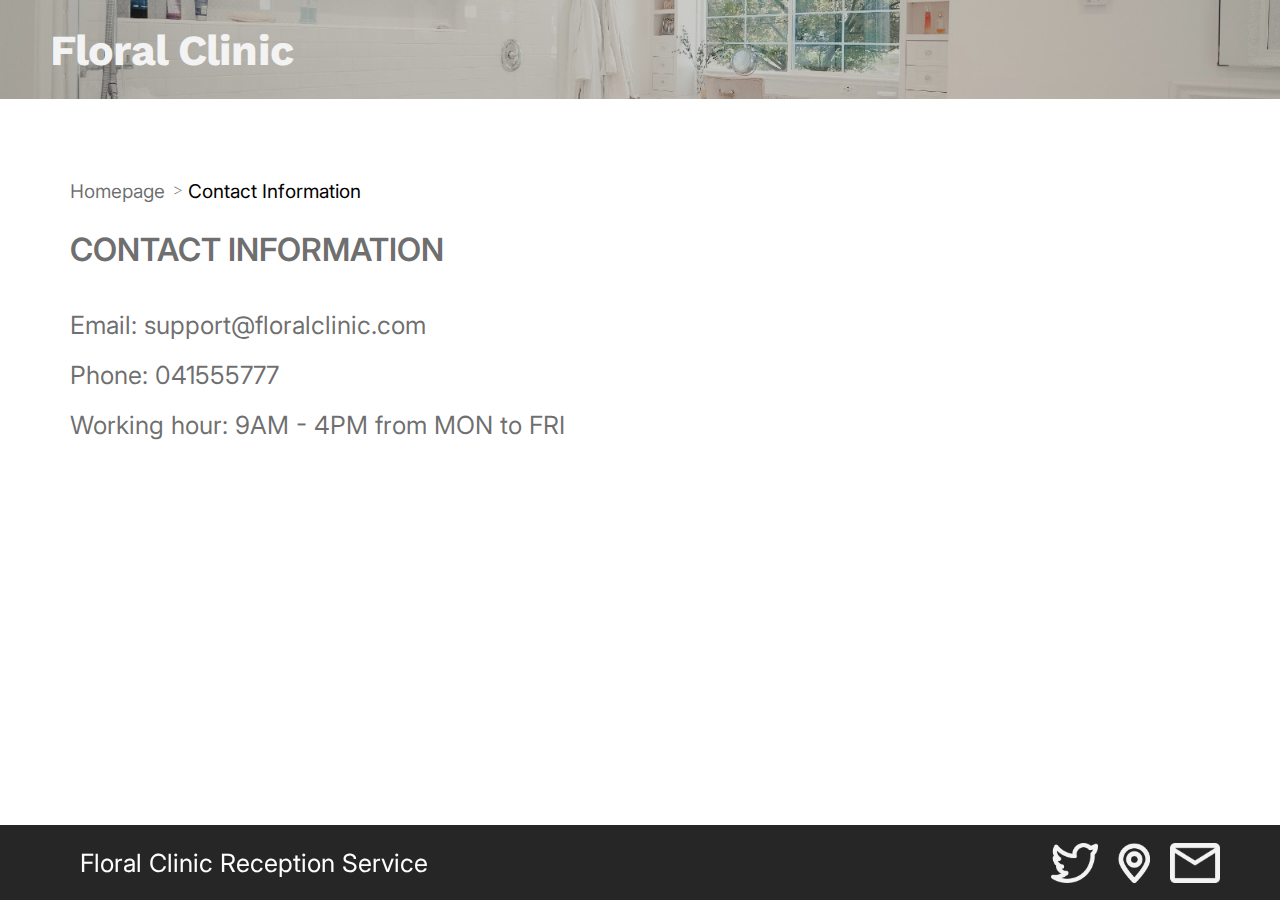
==== Contact-Information.html @ 1804a6e9 "final" ====
<!DOCTYPE html>
<html lang="en">
<head>
  <meta charset="UTF-8">
  <meta http-equiv="X-UA-Compatible" content="IE=edge">
  <meta name="viewport" content="width=device-width, initial-scale=1.0">
  <link rel="stylesheet" href="style_Contact-Information.css">
  <title>Contact Information</title>
  
  <link rel="preconnect" href="https://fonts.googleapis.com">
  <link rel="preconnect" href="https://fonts.gstatic.com" crossorigin>
  <link href="https://fonts.googleapis.com/css2?family=Work+Sans:wght@700&display=swap" rel="stylesheet">
  <link rel="preconnect" href="https://fonts.googleapis.com">
  <link rel="preconnect" href="https://fonts.gstatic.com" crossorigin>
  <link href="https://fonts.googleapis.com/css2?family=Inter&display=swap" rel="stylesheet">
  <link rel="preconnect" href="https://fonts.googleapis.com">
  <link rel="preconnect" href="https://fonts.gstatic.com" crossorigin>
  <link href="https://fonts.googleapis.com/css2?family=Inter:wght@200&display=swap" rel="stylesheet">
  <link rel="preconnect" href="https://fonts.googleapis.com">
  <link rel="preconnect" href="https://fonts.gstatic.com" crossorigin>
  <link href="https://fonts.googleapis.com/css2?family=Inter:wght@500&display=swap" rel="stylesheet">
  <link rel="preconnect" href="https://fonts.googleapis.com">
  <link rel="preconnect" href="https://fonts.gstatic.com" crossorigin>
  <link href="https://fonts.googleapis.com/css2?family=Inter:wght@300&display=swap" rel="stylesheet">
  <link rel="stylesheet" href="https://cdnjs.cloudflare.com/ajax/libs/font-awesome/6.3.0/css/all.min.css" integrity="sha512-SzlrxWUlpfuzQ+pcUCosxcglQRNAq/DZjVsC0lE40xsADsfeQoEypE+enwcOiGjk/bSuGGKHEyjSoQ1zVisanQ==" crossorigin="anonymous" referrerpolicy="no-referrer" />
</head>
<body>
  <div class="header">

    <div class="header__logo">
      <a style="text-decoration: none; color: #F3F3F3;" href="index.html">Floral Clinic</a></div>
     
  </div>

  <div class="content">

    <div class="content__address">

      <div class="content__adress--homepage">
        <a style="text-decoration: none; color: rgba(0, 0, 0, 0.58);" href="index.html">Homepage </a>
      </div>
    
      <div class="content__ratherthan">
        &#62;
      </div>
      
      <div class="content__address--Contact-Information">
        <a style="text-decoration: none; color:  black;" href="#">Contact Information</a>  
        </div>
    </div>
    
   
    <div class="content__title">
      CONTACT INFORMATION
    </div>

    <div class="content__main-content">
      Email: support@floralclinic.com <br>
      Phone: 041555777 <br>
      Working hour: 9AM - 4PM from MON to FRI
    </div>

  </div>
    
  <div class="footer">
    <div class="footer__left-part">
      <div class="footer__coppyright">
        <i class="fa-sharp fa-regular fa-copyright"></i>
      </div>
      <div class="footer__slogan">
        Floral Clinic Reception Service
      </div>
    </div>
    <div class="footer__right-part">
      <div class="footer__right-part--twitter">
        <img src="Icons/Twitter.png">
      </div>
      <div class="footer__right-part--location">
        <img src="Icons/Location.png">
      </div>
      <div class="footer__right-part--contact">
        <img src="Icons/Contact.png" >
      </div>
  
    </div>
    
    
    
    
  </div>

  </div>
</body>
</html>
---- style_Contact-Information.css ----
*{
  padding: 0;
  margin: 0;
}

.header {
  width: 100%;
  height: 11vh;
  margin-top: 0;
  border-style: none;
  display: flex;
  justify-content: space-between;
  position: absolute;
  background: linear-gradient(to top, rgba(0, 0, 0, 0.08),rgba(0,0,0,0.08)50%), url(background.jpg);
  background-position: center;
  background-size: cover;
  background-repeat: no-repeat;
}

.header__logo {
  width: fit-content;
  height: 100%;
  font-size: 30px;
  display: flex;
  align-items: center;
  justify-content: center;
  left: 50px;
  position: relative;
  color: #F3F3F3;
  font-family: 'Work Sans';
  font-style: normal;
  font-weight: 700;
  font-size: 43px;
  line-height: 50px;
  letter-spacing: -0.02em;

}

.header__section--btn {
  width: fit-content;
  height: 100%;
  display: flex;
  align-items: center;
  justify-content: space-between ;
  margin-right: 20px;
  border-style: none;

}

.header__Section1--btn {
  margin: 0 10px;
  background-color: lightgray;
  width: 209px;
  height: 50px;
  border-radius: 15px;
  box-shadow: 0px 4px 4px rgba(0, 0, 0, 0.25), 0px 4px 4px rgba(0, 0, 0, 0.25);
  background: #FFFFFF;
  display: flex;
  align-items: center;
  justify-content: center;
  font-size: 25px;
  color: rgba(0, 0, 0, 0.58);
}

.content {
  display: flex;
  width: 100%;
  height: 100px;
  top: 20vh;
  position: absolute;
}

.content__adress--homepage {
  display: flex;
  position: relative;
  width: 100px; 
  height: fit-content;
  font-family: 'Inter';
  font-style: normal;
  font-weight: 400;
  font-size: 19px;
  line-height: 23px;
  color: rgba(0, 0, 0, 0.58);
}

.content__ratherthan {
  color: rgba(0, 0, 0, 0.58);
  display: flex;
  position: relative;
  width: 10px;
  height: fit-content;
  padding-top: 2px;
  align-items: center;
  justify-content: center;
  padding-right: 5px;
  margin-left: 3px;
}


.content__address--Contact-Information {
  display: flex;
  align-items: center;
  justify-content: center;
  position: relative;
  width: fit-content;
  height: fit-content;

  font-family: 'Inter';
  font-style: normal;
  font-weight: 400;
  font-size: 19px;
  line-height: 23px;
  color: black;
}

.content__adress--homepage:hover,
.content__address--Security-Information:hover
{
  text-decoration: underline;
}

.content__title {
  display: flex;
  margin-top: 50px;
  position: absolute;
  font-family: 'Inter';
  font-style: normal;
  font-weight: 600;
  font-size: 32px;
  line-height: 39px;
  /* identical to box height */
  margin-left: 70px;
  color: rgba(0, 0, 0, 0.58);
}

.content__address {
  width: 100%;
  display: flex;
  margin-left: 70px;
}

.content__main-content {
  position: absolute;
  width: fit-content;
  height: fit-content;
  margin: 120px 0 0 70px;
  font-family: 'Inter';
  font-style: normal;
  font-weight: 400;
  font-size: 25px;
  line-height: 30px;
  flex-direction: column;
  display: flex;
  justify-content: left;
  color: rgba(0, 0, 0, 0.58);
  font-family: 'Inter';
  font-style: normal;
  font-weight: 400;
  font-size: 25px;
  line-height: 50px;

  color: rgba(0, 0, 0, 0.58);


}

.content__main-content--p1,
.content__main-content--p2,
.content__main-content--p3 {
  margin-top: 20px;
}

.footer {
  position: fixed;
  bottom: 0;
  width: 100%;
  height: 75px;
  display: flex;
  background: rgba(0, 0, 0, 0.85);
  align-items: center;
  justify-content: space-between;
}

.footer__coppyright,
.footer__slogan {
  color: #FFFFFF;
  display: flex;
  align-items: center;
  justify-content: center;
  font-size: 25px;
  font-family: 'Inter';
  font-weight: 400;
  line-height: 30px;
  padding: 0 10px;
}

.footer__left-part,
.footer__right-part {
  display: flex;
}

.footer__left-part {
  margin-left: 20px;
  display: flex;
  align-items: center;
  justify-content: center;
  margin-left: 50px;
  
}

.footer__right-part{
  display: flex;
  justify-content: space-between;
  justify-items: center;
  margin-right: 50px;
}

.footer__right-part--twitter,
.footer__right-part--location,
.footer__right-part--contact {
  width: 100%;
  display: flex;
  position: relative;
  height: 40px;
  padding: 0 10px;
}
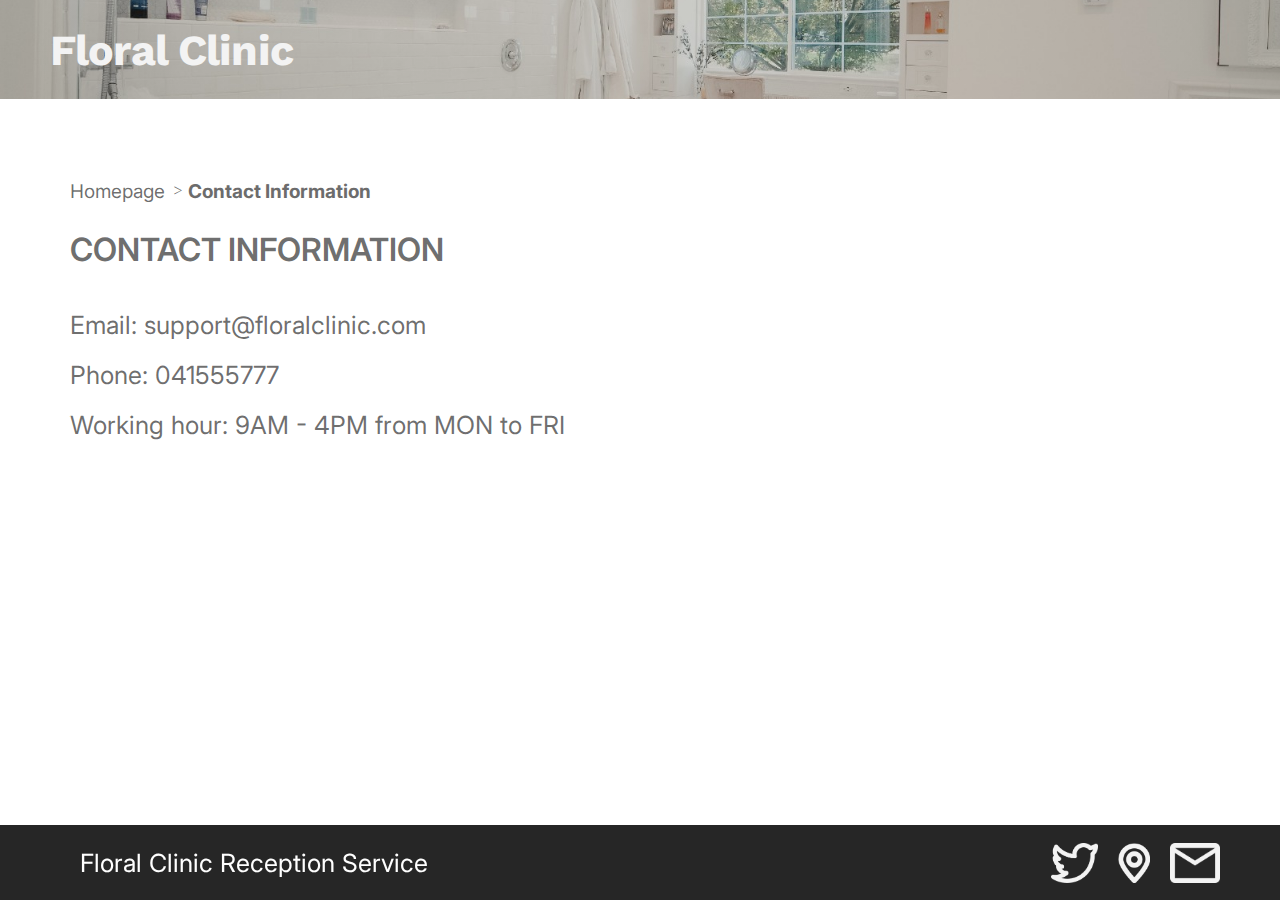
==== commit 0e4e4ade: "second edition" ====
--- a/Contact-Information.html
+++ b/Contact-Information.html
@@ -45,7 +45,7 @@
       </div>
       
       <div class="content__address--Contact-Information">
-        <a style="text-decoration: none; color:  black;" href="#">Contact Information</a>  
+        <a style="text-decoration: none; color: #6c6c6c; font-weight: bold;" href="Contact-Information.html">Contact Information</a>  
         </div>
     </div>
     
@@ -72,15 +72,13 @@
       </div>
     </div>
     <div class="footer__right-part">
-      <div class="footer__right-part--twitter">
-        <img src="Icons/Twitter.png">
-      </div>
-      <div class="footer__right-part--location">
+      <a class="footer__right-part--twitter" href="https://twitter.com/floralclinic"><img src="Icons/Twitter.png"></a>
+      <a class="footer__right-part--location" href="location.html">
         <img src="Icons/Location.png">
-      </div>
-      <div class="footer__right-part--contact">
+      </a>
+      <a class="footer__right-part--contact" href="Contact-Information.html">
         <img src="Icons/Contact.png" >
-      </div>
+      </a>
   
     </div>
     
--- a/style_Contact-Information.css
+++ b/style_Contact-Information.css
@@ -225,3 +225,11 @@
   padding: 0 10px;
 }
 
+.footer__right-part--twitter:hover,
+.footer__right-part--location:hover,
+.footer__right-part--contact:hover 
+{
+  transform: scale(1.3);
+  z-index: 10;
+  transition: 0.4s ease-in-out;
+} 
